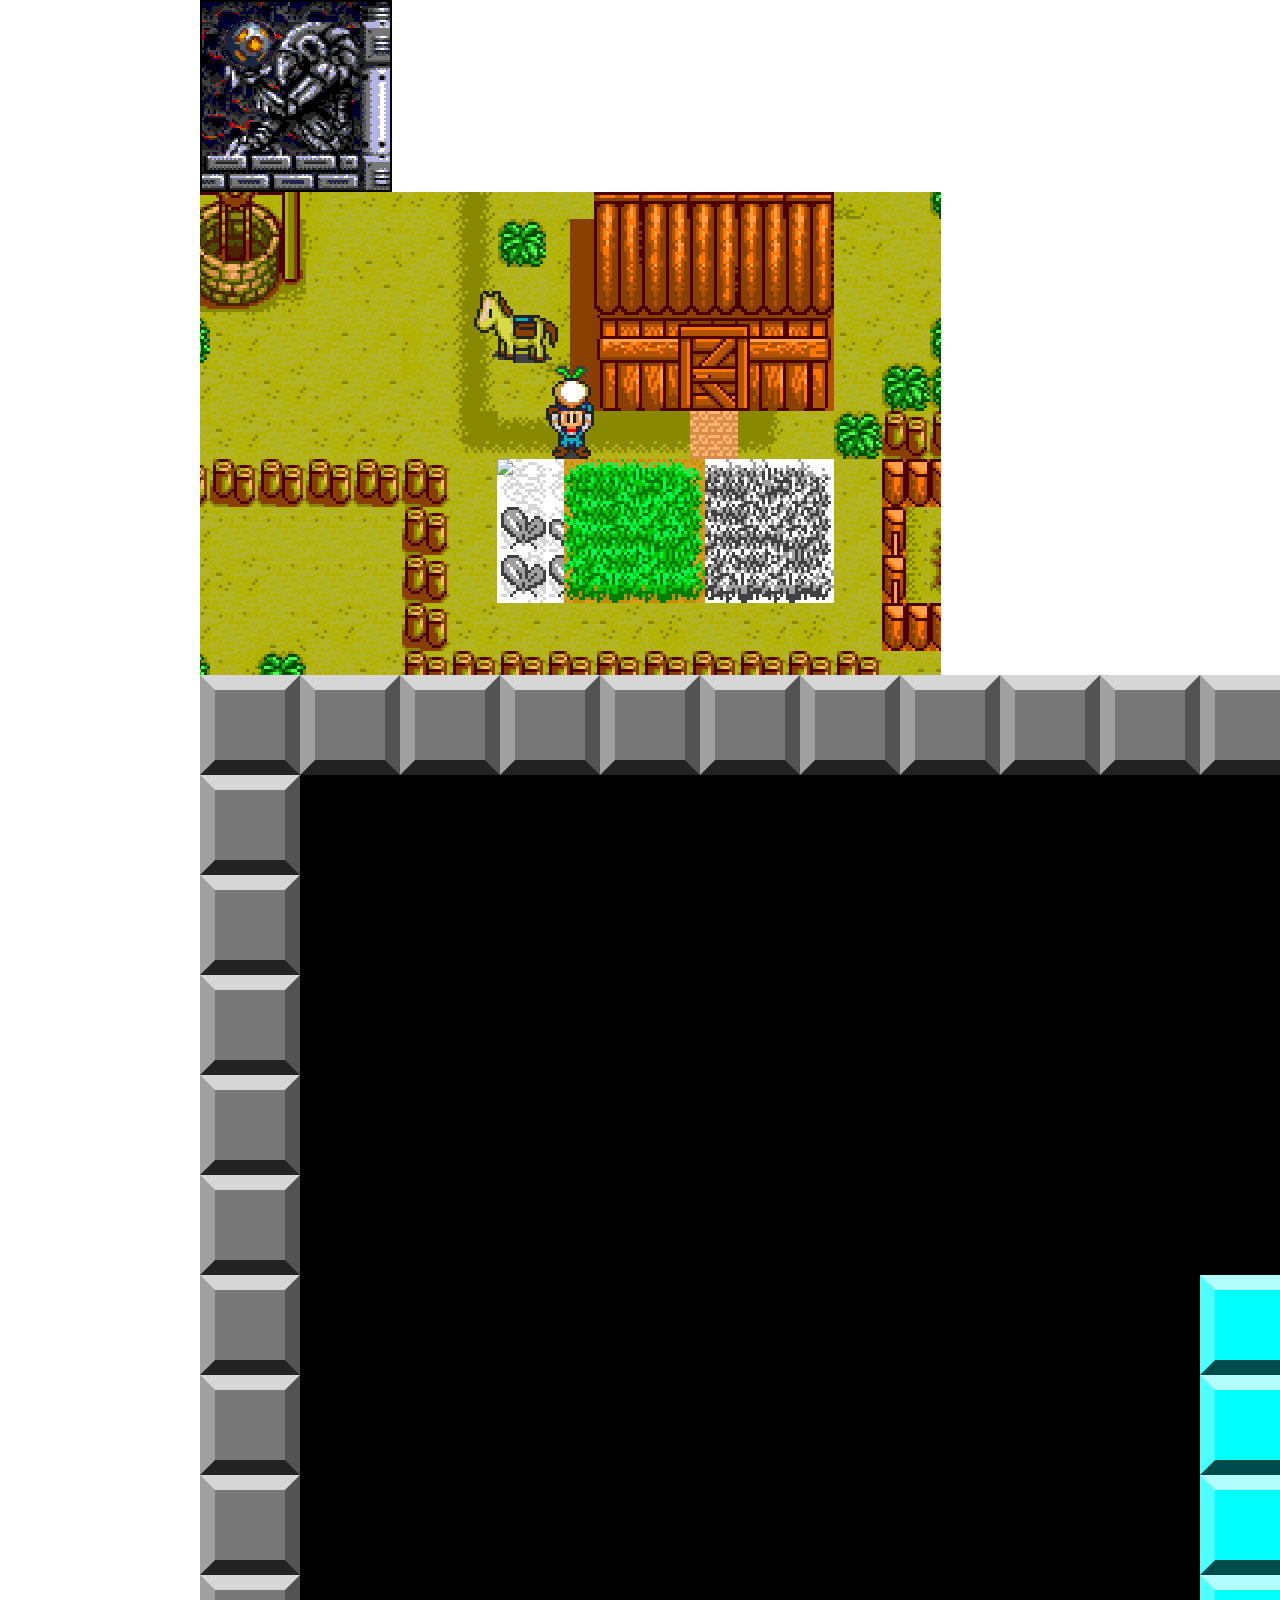
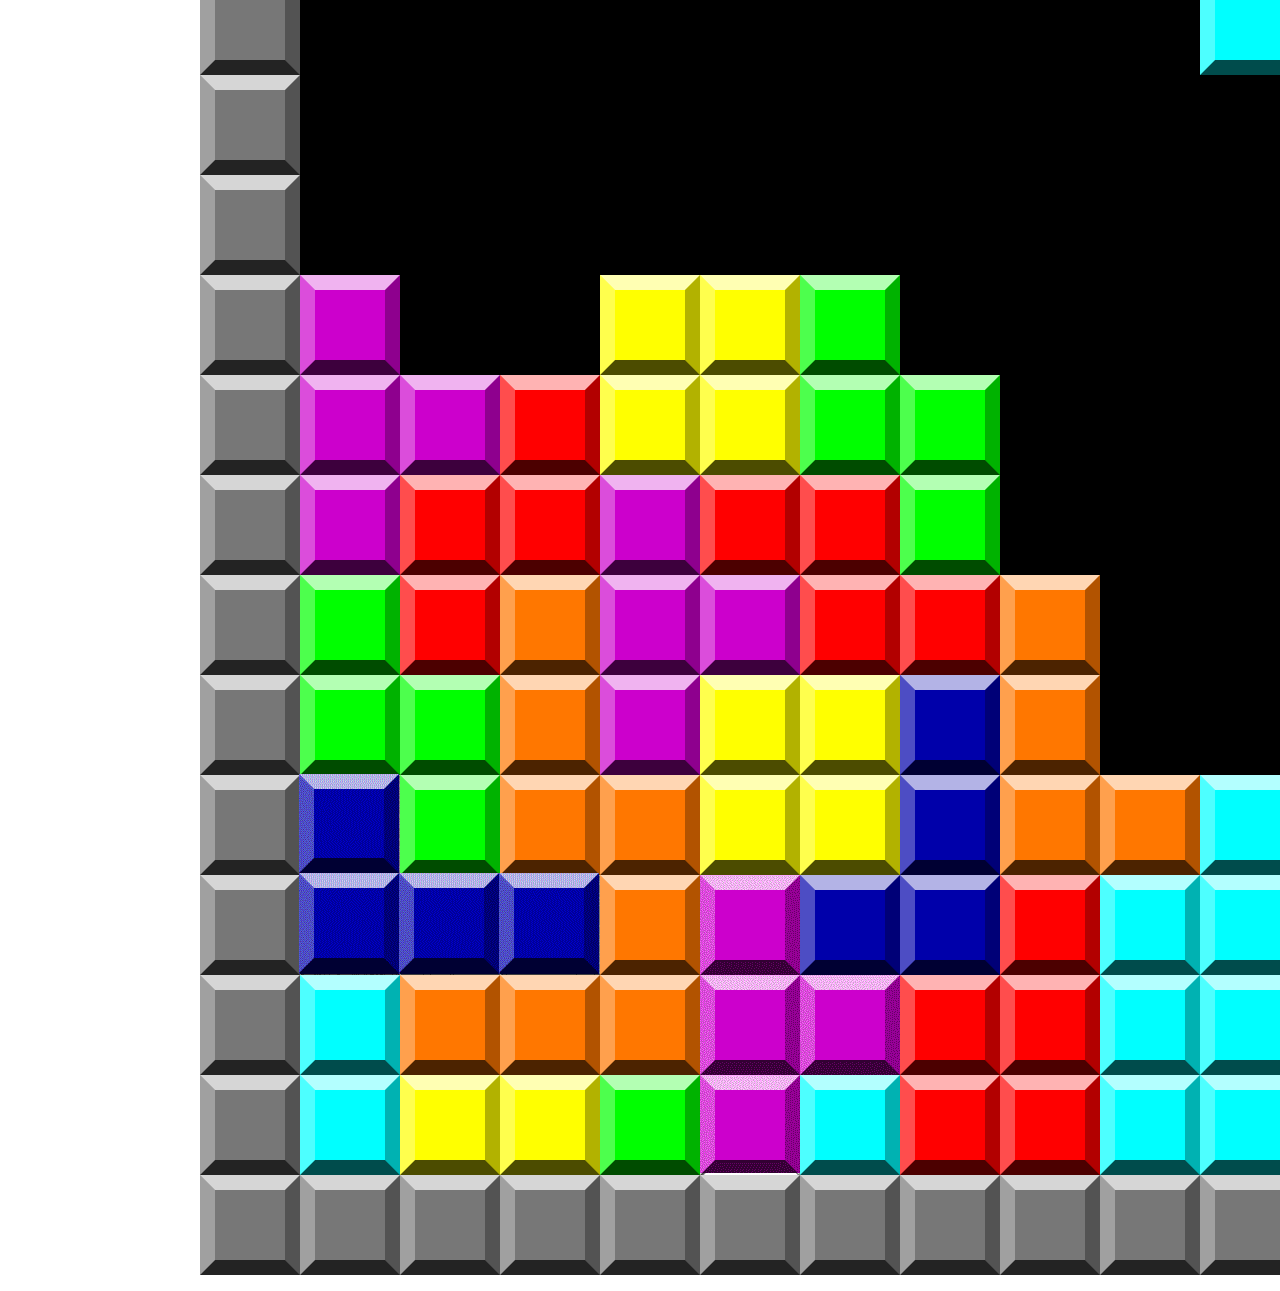
==== unit7.1/index.html @ a1d57ffa "add 7.1" ====
<!DOCTYPE html>
<html>

<head>
	<meta charset="utf-8">
	<meta name="viewport" content="width=device-width">
	<title>repl.it</title>
	<link href="style.css" rel="stylesheet" type="text/css" />
</head>

<body>
  <img id="ball" src="img/ball.gif">
  <br><br><br><br><br><br><br><br><br><br><br><br>
  
  <img id="turnip" src="img/turnip.png">
  <img id="grass" src="img/grass.png">
  <br><br><br><br><br><br><br><br><br><br><br><br><br><br><br><br><br><br><br><br><br><br><br><br>
  <img id="L" src="img/L.gif">
  <img id="T" src="img/T.gif">
  <img id="I" src="img/I.gif">
</body>

</html>
---- unit7.1/style.css ----
body{
  background-image: url(img/7-1bg.png);
    /*this height allows us to see the full background picture vertically*/
  height: 2875px;
  /*this width prevents the images from wrapping*/
  width: 1600px;
  background-repeat: no-repeat;
  background-position: 200px 0;
  
}
img{
  /*these properties together allow inline elements on the same row to have independent top and bottom margins/padding*/
  display:inline-block;
  vertical-align: top;
}

/*
Add your CSS to the ID selectors below
*/

#ball{
margin-left: 215px;
padding-top: 12px;
}

#turnip{
margin-left: 489px;
padding-top: 193px;
}

#grass{
margin-left: 47px;
padding-top: 193px;
}

#L{
margin-left: 291px;
padding-top: 1357px;
}

#T{
margin-left: 97px;
padding-top: 1458px;
}

#I{
 margin-left: 295px;
padding-top: 1358px; 
}
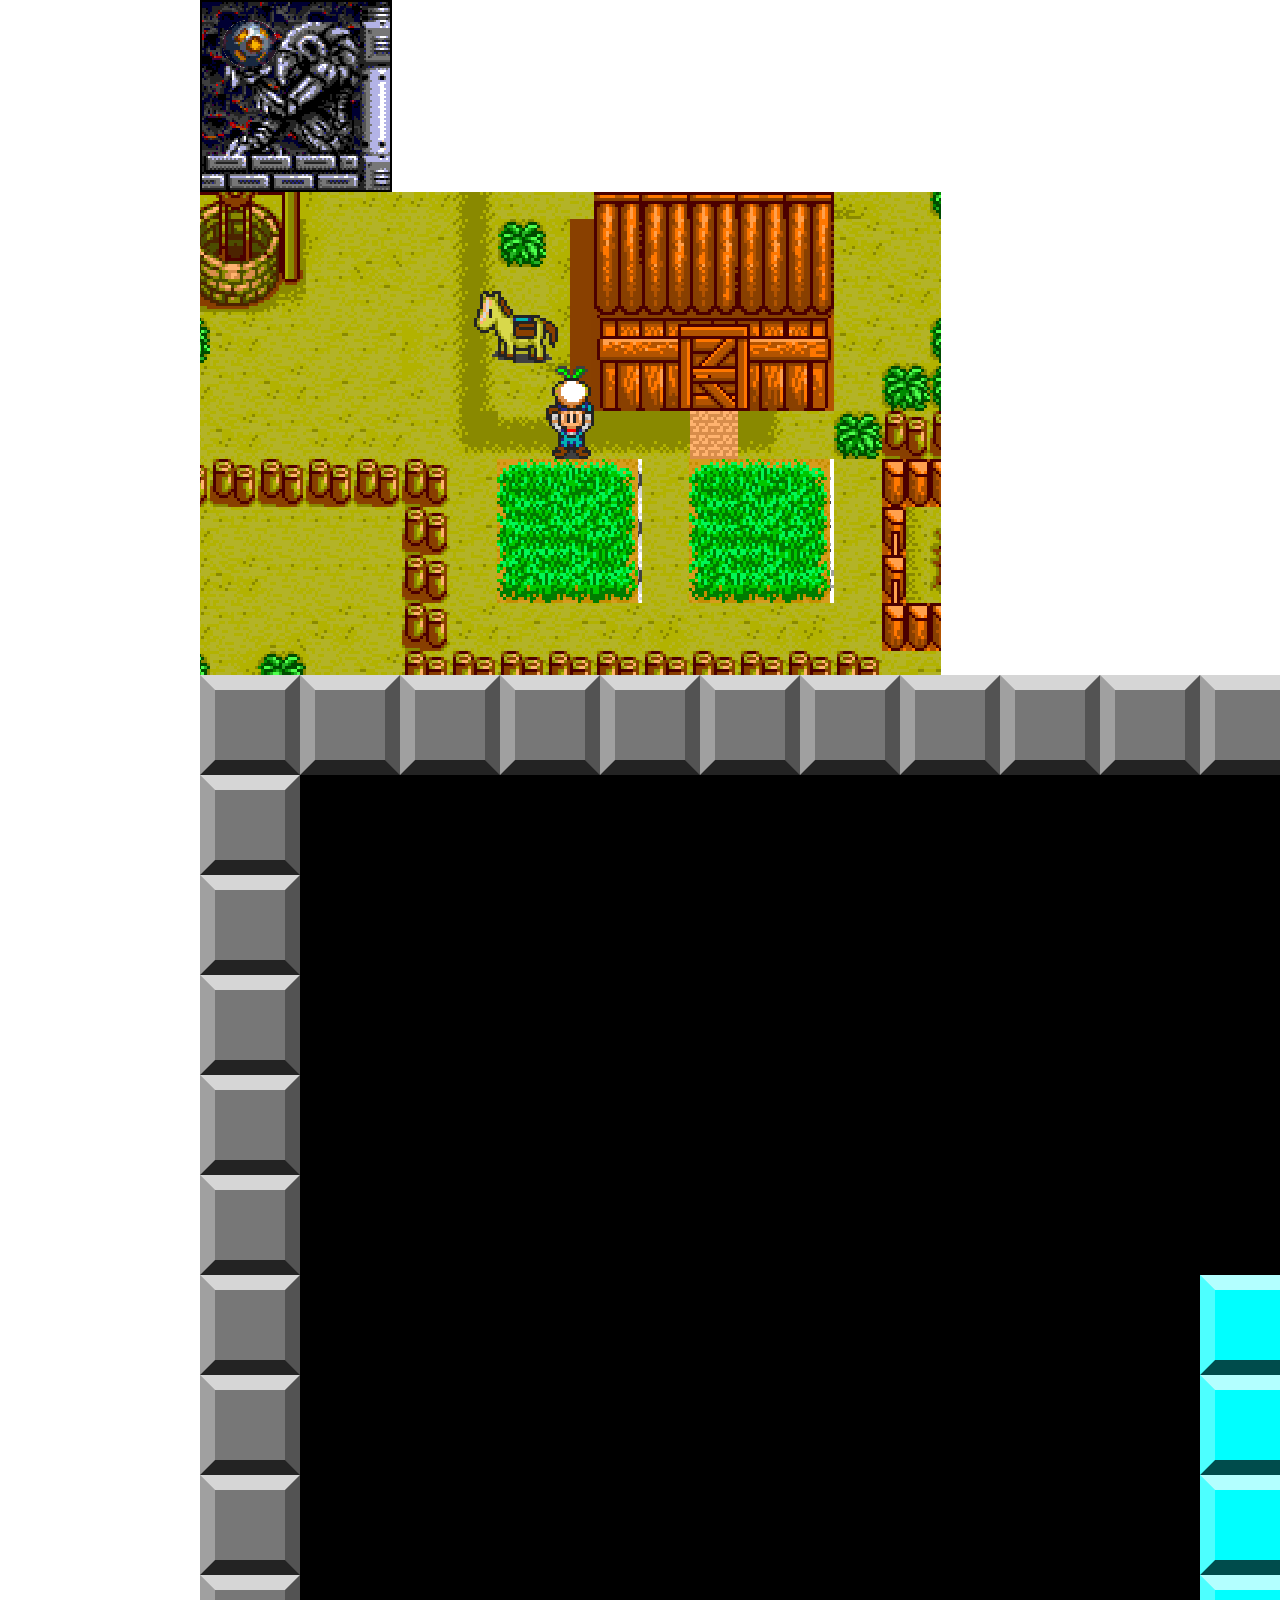
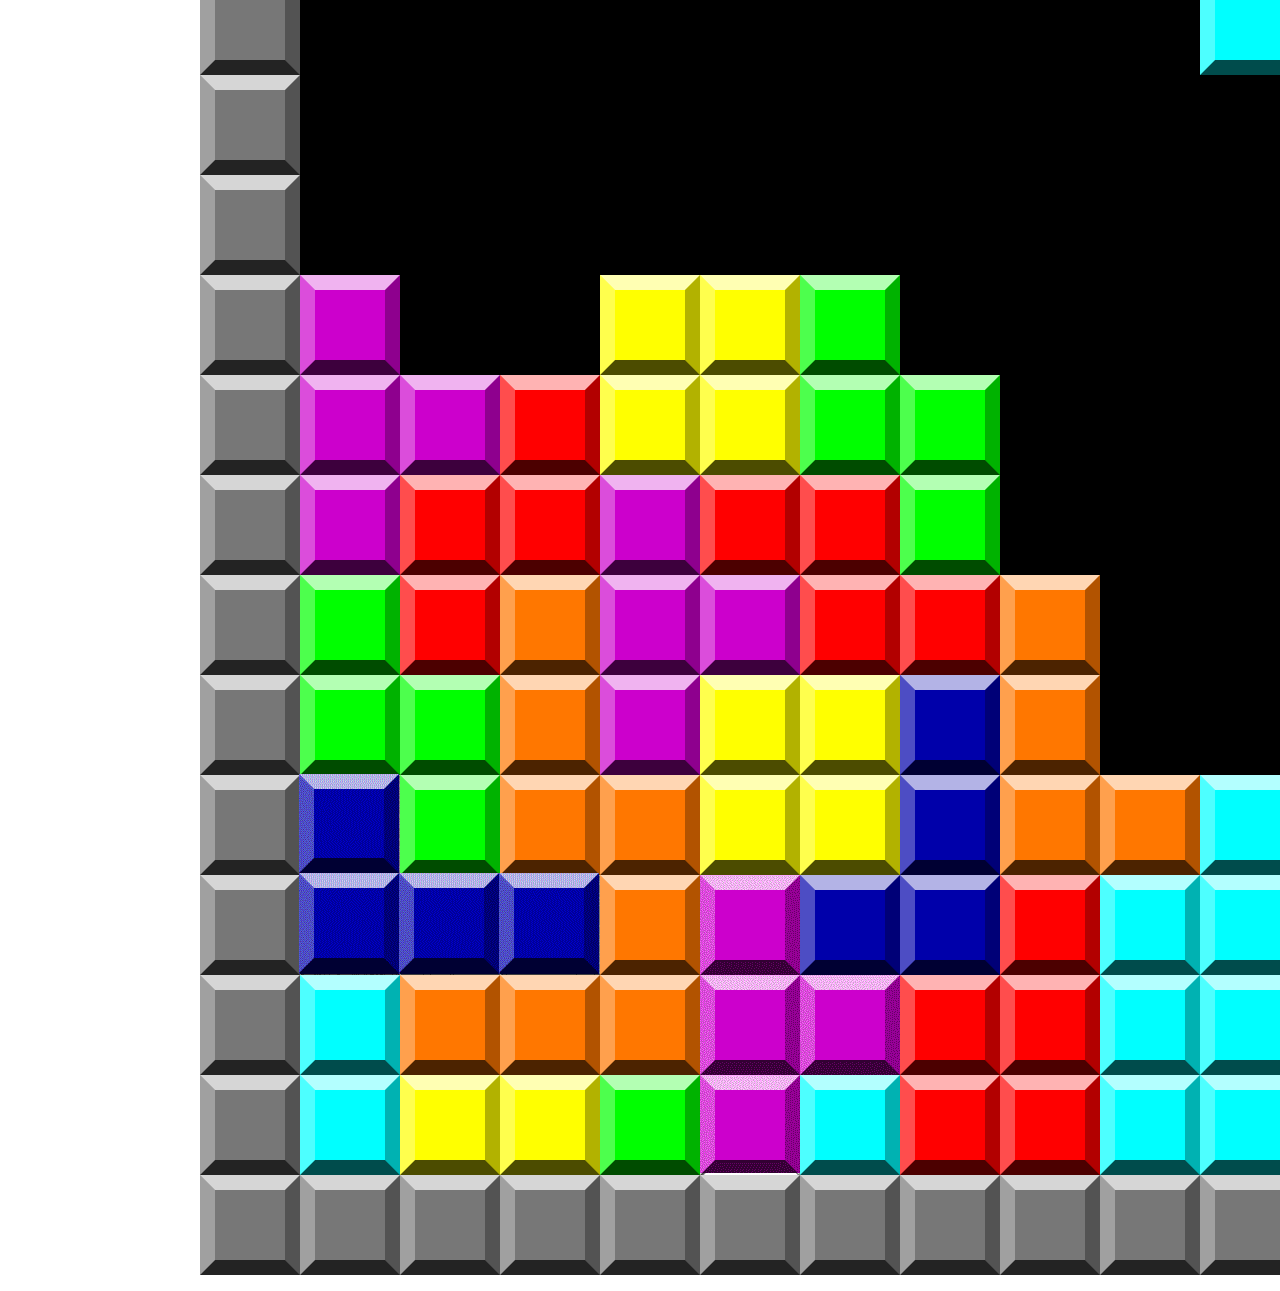
==== commit b7250791: "added 7.2" ====
--- a/unit7.1/index.html
+++ b/unit7.1/index.html
@@ -12,7 +12,7 @@
   <img id="ball" src="img/ball.gif">
   <br><br><br><br><br><br><br><br><br><br><br><br>
   
-  <img id="turnip" src="img/turnip.png">
+  <img id="turnip" src="img/grass.png">
   <img id="grass" src="img/grass.png">
   <br><br><br><br><br><br><br><br><br><br><br><br><br><br><br><br><br><br><br><br><br><br><br><br>
   <img id="L" src="img/L.gif">
